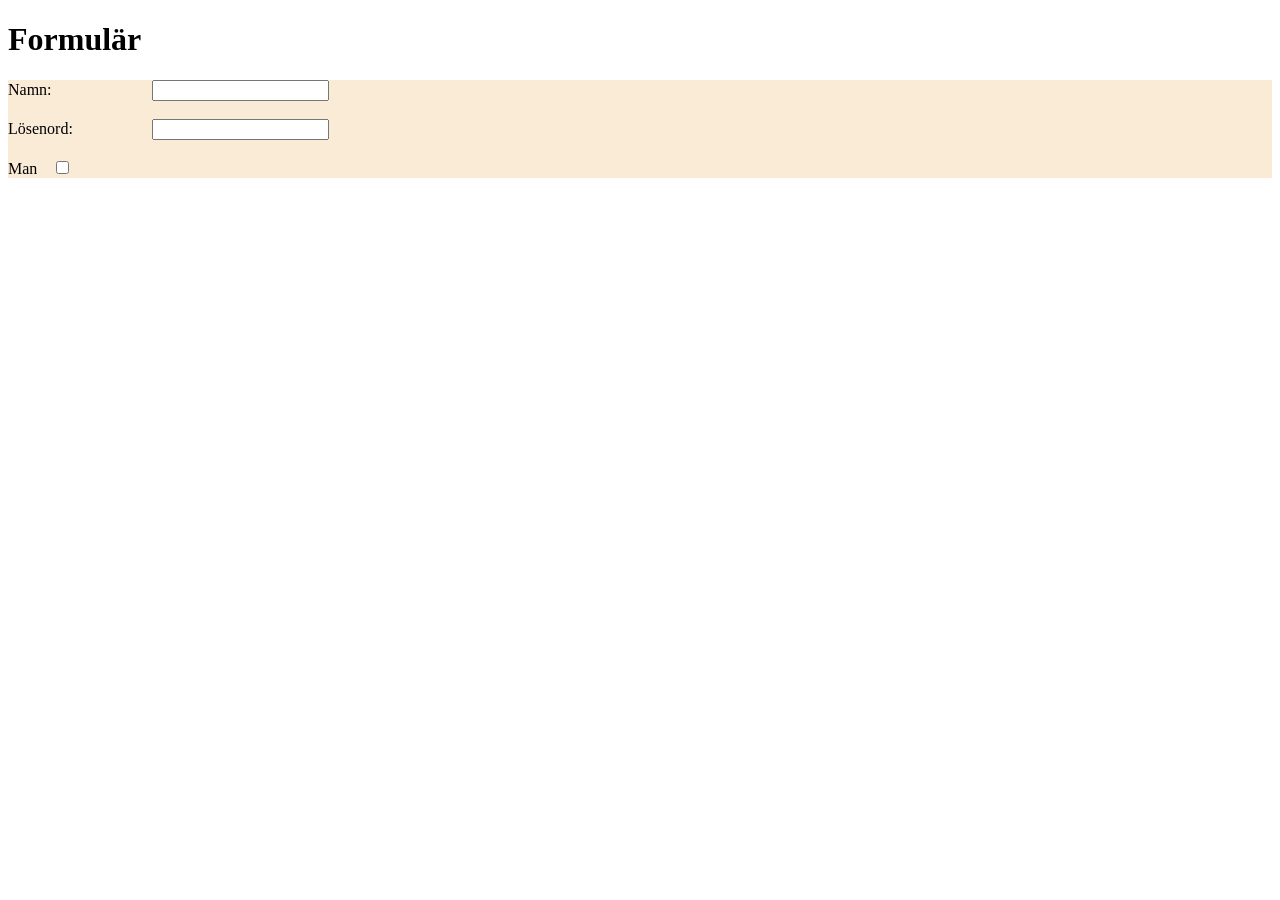
==== index.html @ 8bf7ebbd "femte version" ====
<!DOCTYPE html>
<html lang="sv">
<head>
    <meta charset="UTF-8">
    <meta name="viewport" content="width=device-width, initial-scale=1.0">
    <title>Document</title>
    <link rel="stylesheet" href="style.css">
</head>
<body>
    <header>
        <h1>Formulär</h1>
    </header>
    <main>
        <form action="tack.html" method="post">
            <label>Namn: </label>
            <input type="text" name="namn"><br><br>
            <label>Lösenord: </label>
            <input type="password" id="namn" name="namn"><br><br>
            <label>Man</label>
            <input type="checkbox"> 
        </form>
    </main>
</body>
</html>
---- style.css ----
form{
    background-color: antiquewhite;
}

input[type="password"], [type="text"]{
    margin-left: 100px;
}

label{
    display: inline-block;
    width: 40px;
}
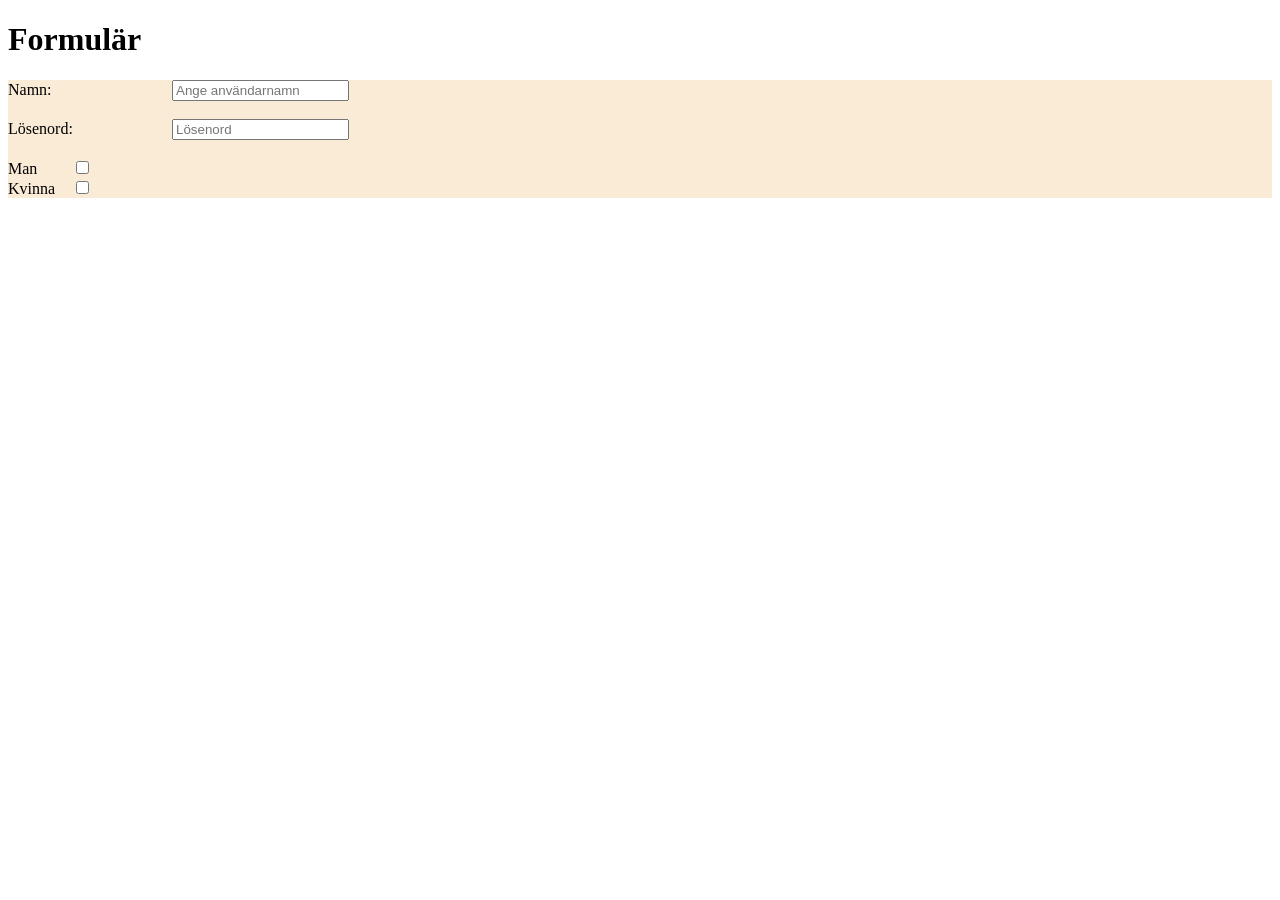
==== commit 0173688b: "sjunde version" ====
--- a/index.html
+++ b/index.html
@@ -12,12 +12,15 @@
     </header>
     <main>
         <form action="tack.html" method="post">
-            <label>Namn: </label>
-            <input type="text" name="namn"><br><br>
-            <label>Lösenord: </label>
-            <input type="password" id="namn" name="namn"><br><br>
-            <label>Man</label>
-            <input type="checkbox"> 
+            <label for="namn">Namn: </label>
+            <input type="text" id="namn" placeholder="Ange användarnamn" name="namn" required><br><br>
+            <label for="lösenord">Lösenord: </label>
+            <input type="password" id="lösenord" placeholder="Lösenord" maxlength="6" name="lösenord" required><br><br>
+            <label for="man">Man</label>
+            <input type="checkbox" id="man"><br>
+            <label for="kvinna">Kvinna</label>
+            <input type="checkbox" id="kvinna">
+
         </form>
     </main>
 </body>
--- a/style.css
+++ b/style.css
@@ -8,5 +8,5 @@
 
 label{
     display: inline-block;
-    width: 40px;
+    width: 60px;
 }
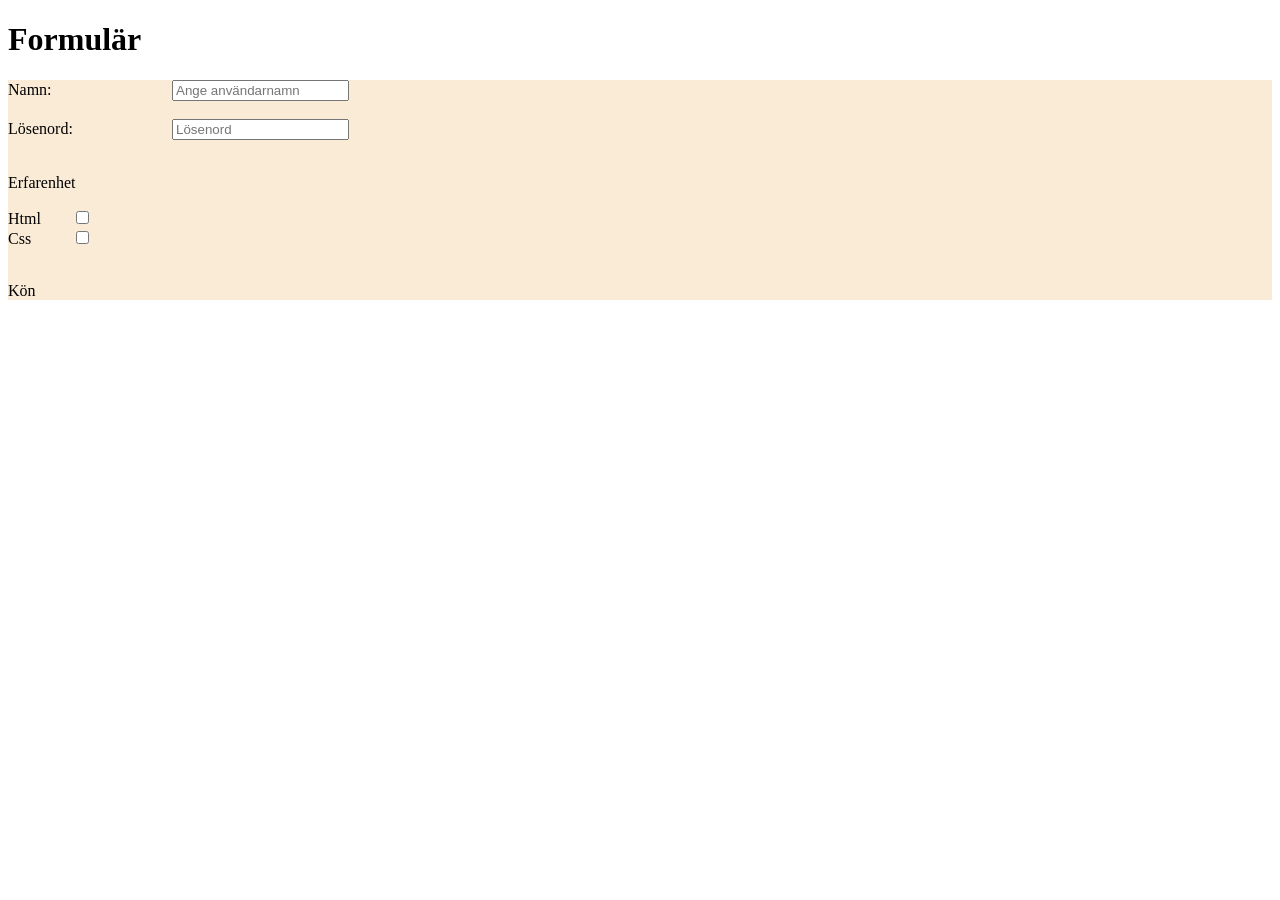
==== commit 659f7658: "Update index.html" ====
--- a/index.html
+++ b/index.html
@@ -16,10 +16,15 @@
             <input type="text" id="namn" placeholder="Ange användarnamn" name="namn" required><br><br>
             <label for="lösenord">Lösenord: </label>
             <input type="password" id="lösenord" placeholder="Lösenord" maxlength="6" name="lösenord" required><br><br>
-            <label for="man">Man</label>
-            <input type="checkbox" id="man"><br>
-            <label for="kvinna">Kvinna</label>
-            <input type="checkbox" id="kvinna">
+            
+            <p>Erfarenhet</p>
+            <label for="html">Html</label>
+            <input type="checkbox" id="html" name="välj"><br>
+            <label for="css">Css</label>
+            <input type="checkbox" id="css" name="välj"><br><br>
+
+            <p>Kön</p>
+
 
         </form>
     </main>
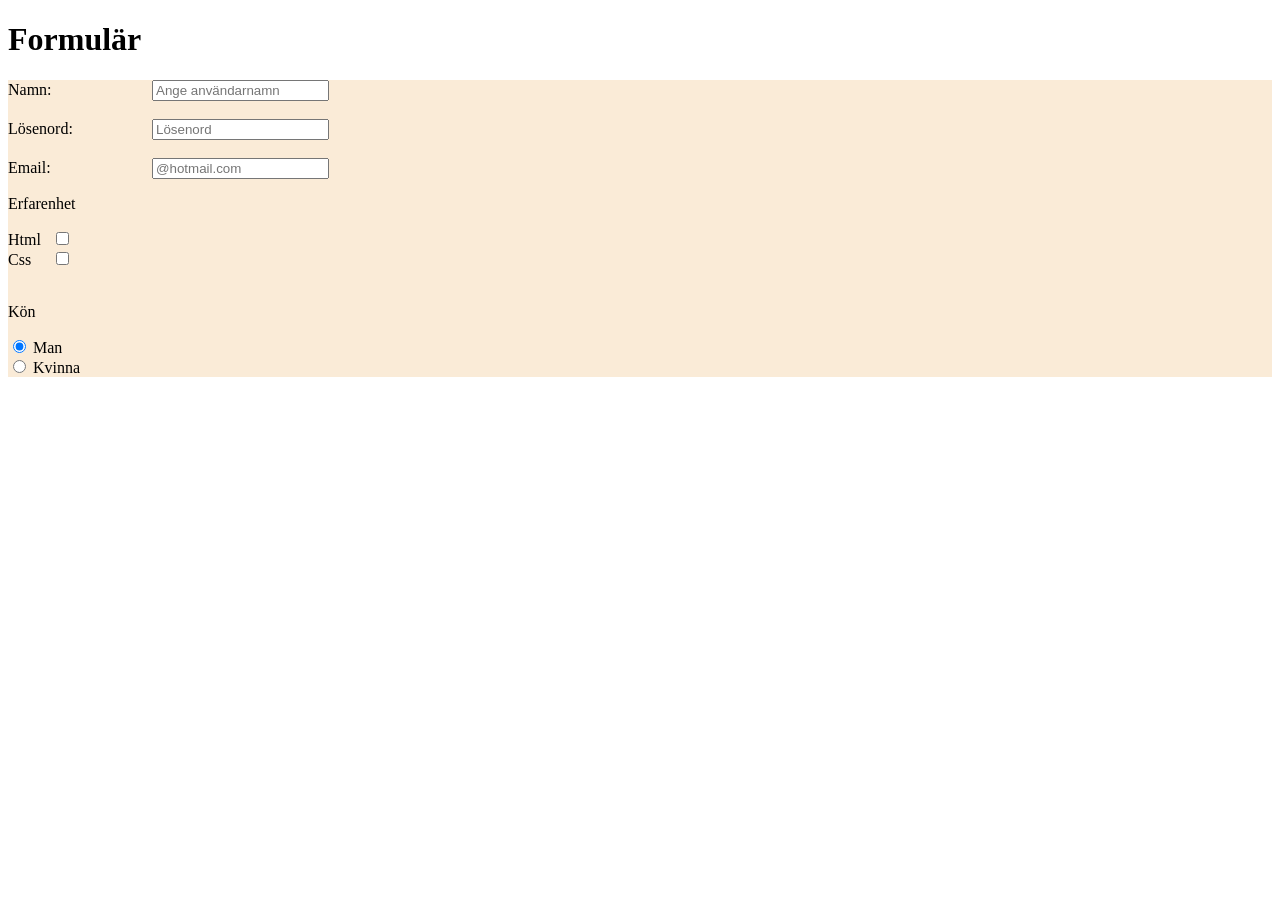
==== commit 9000d82b: "åttonde version" ====
--- a/index.html
+++ b/index.html
@@ -16,6 +16,8 @@
             <input type="text" id="namn" placeholder="Ange användarnamn" name="namn" required><br><br>
             <label for="lösenord">Lösenord: </label>
             <input type="password" id="lösenord" placeholder="Lösenord" maxlength="6" name="lösenord" required><br><br>
+            <label for="email">Email: </label>
+            <input type="email"  id="email" placeholder="@hotmail.com">
             
             <p>Erfarenhet</p>
             <label for="html">Html</label>
@@ -24,6 +26,14 @@
             <input type="checkbox" id="css" name="välj"><br><br>
 
             <p>Kön</p>
+            <label class="radio">
+                <input type="radio" name="kon" value="man" checked>    
+                Man
+            </label><br>
+            <label class="radio">
+                <input type="radio" name="kon" value="kvinna">
+                Kvinna
+            </label>
 
 
         </form>
--- a/style.css
+++ b/style.css
@@ -2,11 +2,16 @@
     background-color: antiquewhite;
 }
 
-input[type="password"], [type="text"]{
+input[type="password"], [type="text"], [type="email"]{
     margin-left: 100px;
 }
 
 label{
     display: inline-block;
-    width: 60px;
+    width: 40px;
+}
+
+.radio{
+    display: inline-block;
+    width: 80px;
 }
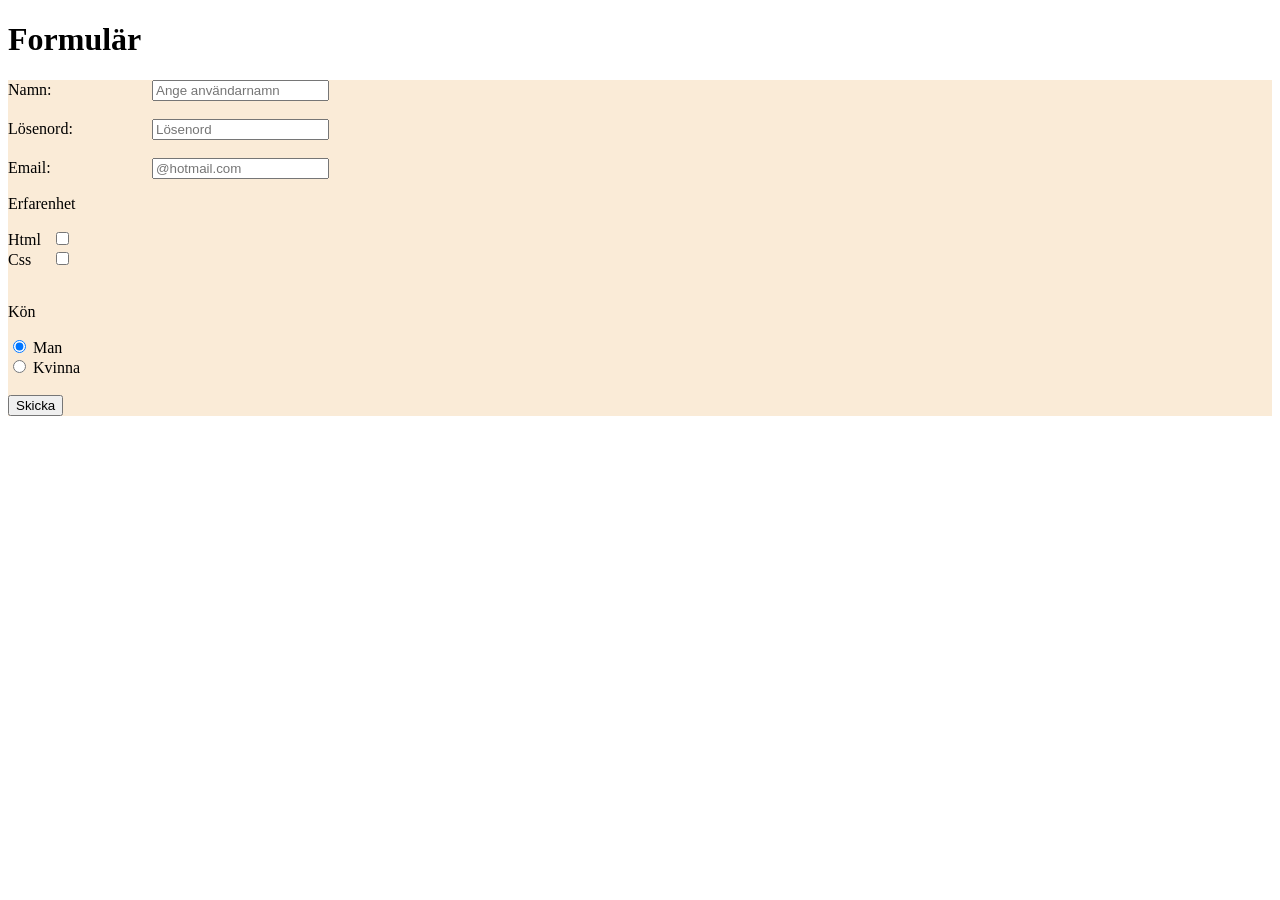
==== commit dc22c44f: "nionde version" ====
--- a/index.html
+++ b/index.html
@@ -33,7 +33,9 @@
             <label class="radio">
                 <input type="radio" name="kon" value="kvinna">
                 Kvinna
-            </label>
+            </label><br><br>
+
+            <input type="submit" value="Skicka">
 
 
         </form>
